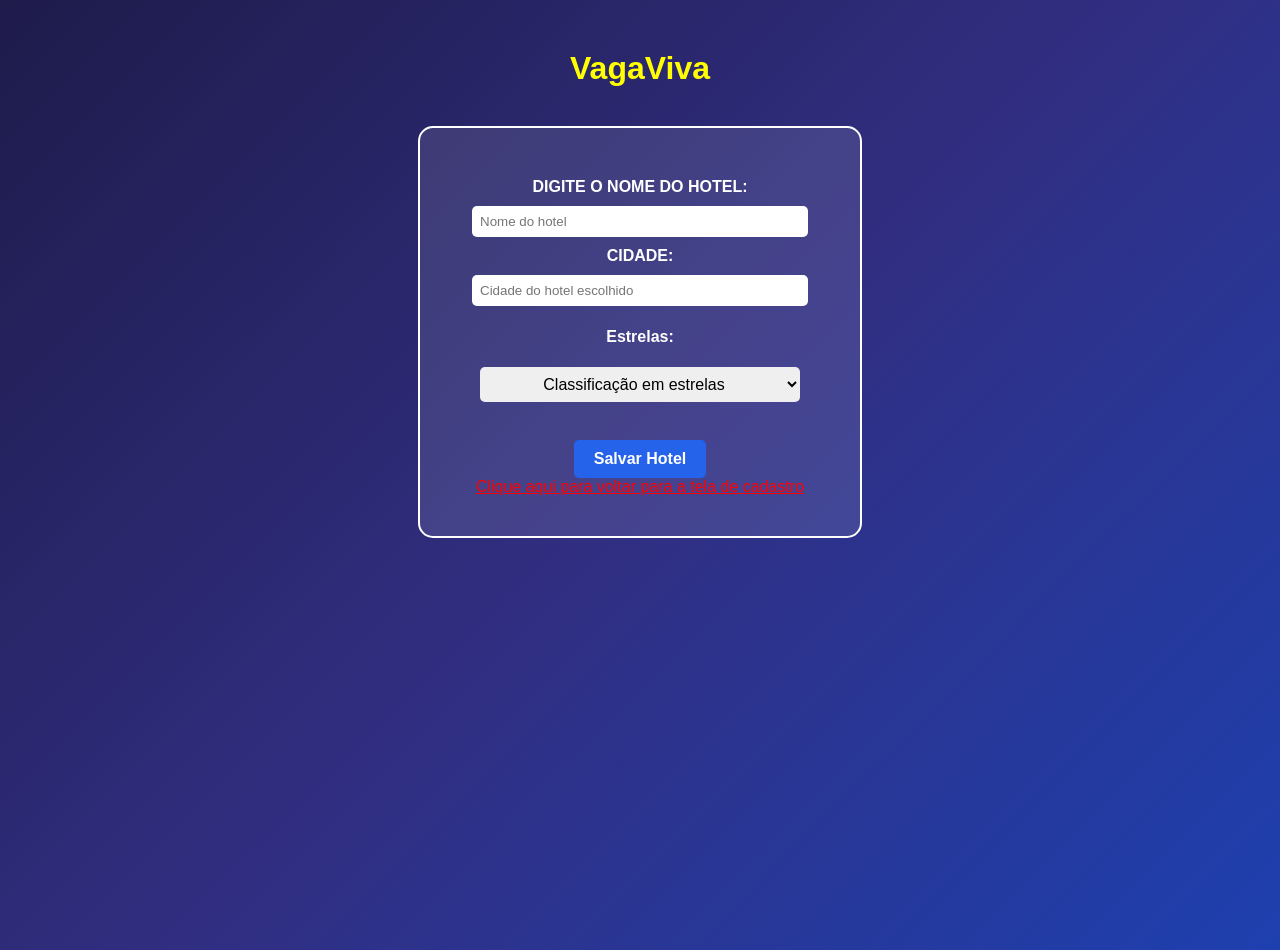
==== cadastro_hotel.html @ 584547a7 "Atualização nova" ====
<!DOCTYPE html>
<html lang="pt-BR">

<head>
    <meta charset="UTF-8">
    <meta name="viewport" content="width=device-width, initial-scale=1.0">
    <title>Hotel</title>
</head>

<body style="text-align: center; font-family: Arial, sans-serif; background: linear-gradient(135deg, #1e1b4b, #312e81, #1e40af); color: white; min-height: 100vh; margin: 0;">
    <h1 style="margin-top: 50px;color: yellow;">VagaViva</h1>
    <br>
    
    <form action="salvar_hotel.php" style="border: 2px solid #ffffff; border-radius: 15px; padding: 40px 20px; max-width: 400px; margin: 0 auto; background-color: rgba(255, 255, 255, 0.1);">
        
       
        <h4 style="color: #ffffff; margin: 10px 0; text-align: center;">
            <label for="texto">DIGITE O NOME DO HOTEL:</label><br>
            <input type="text" name="texto" id="texto" placeholder="Nome do hotel" required style="padding: 8px; width: 80%; margin-top: 10px; border-radius: 5px; border: none;">
        </h4>
  
        <h4 style="color: #ffffff; margin: 10px 0; text-align: center;">
            <label for="cidade">CIDADE:</label><br>
            <input type="text" name="cidade" id="cidade" placeholder="Cidade do hotel escolhido" required style="padding: 8px; width: 80%; margin-top: 10px; border-radius: 5px; border: none;">
        </h4>
      
        <h4 style="color: #ffffff;">Estrelas:</h4>
        <select name="avaliacao" id="avaliacao" style="text-align: center; padding: 8px; font-size: 16px; border-radius: 5px; border: none; width: 80%;">
            <option value="">Classificação em estrelas</option>
            <option value="1">⭐ </option>
            <option value="2">⭐⭐ </option>
            <option value="3">⭐⭐⭐ </option>
            <option value="4">⭐⭐⭐⭐ </option>
            <option value="5">⭐⭐⭐⭐⭐ </option>
        </select>
        
        <br><br>
        <!-- Fundo do botão alterado de verde para um tom de azul corporativo clássico -->
      <button type="submit" style="padding: 10px 20px; font-size: 16px; cursor: pointer; border-radius: 5px; border: none; background-color: #2563eb; color: white; margin-top: 20px; font-weight: bold;">Salvar Hotel</button>
    <br>
<a href="inde.html" style="color: red;">Clique aqui para voltar para a tela de cadastro</a>

    
    </form>


</body>

</html>
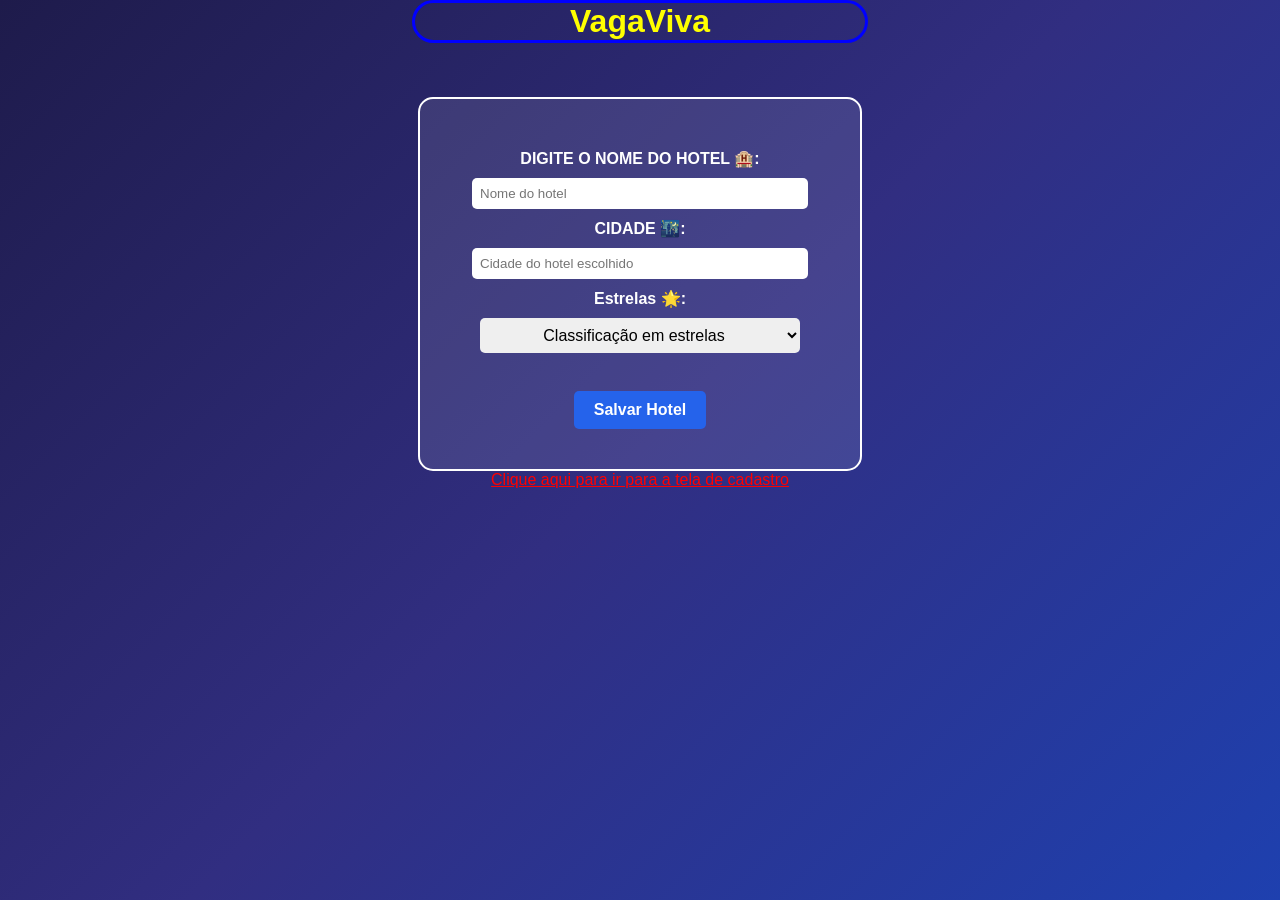
==== commit dfa05dbf: "Codigo atualizado" ====
--- a/cadastro_hotel.html
+++ b/cadastro_hotel.html
@@ -5,45 +5,104 @@
     <meta charset="UTF-8">
     <meta name="viewport" content="width=device-width, initial-scale=1.0">
     <title>Hotel</title>
+      <link rel="stylesheet" href="estilo.css/style4.css">
+    <style>
+
+        h1 {
+            margin-top: 50px;
+            color: yellow;
+        }
+
+        form {
+            border: 2px solid #ffffff;
+            border-radius: 15px;
+            padding: 40px 20px;
+            max-width: 400px;
+            margin: 0 auto;
+            background-color: rgba(255, 255, 255, 0.1);
+        }
+
+        h4 {
+            color: #ffffff;
+            margin: 10px 0;
+            text-align: center;
+        }
+
+        input {
+            padding: 8px;
+            width: 80%;
+            margin-top: 10px;
+            border-radius: 5px;
+            border: none;
+        }
+
+        select {
+            text-align: center;
+            padding: 8px;
+            font-size: 16px;
+            border-radius: 5px;
+            border: none;
+            width: 80%;
+        }
+
+        button {
+            padding: 10px 20px;
+            font-size: 16px;
+            cursor: pointer;
+            border-radius: 5px;
+            border: none;
+            background-color: #2563eb;
+            color: white;
+            margin-top: 20px;
+            font-weight: bold;
+            transform: scale(1);
+            transition: all 0.3s ease;
+        }
+
+        button:hover{
+            background-color: #1e1b4b;
+            transform: scale(1.09);
+            transition: all 0.3s ease;
+        }
+    </style>
 </head>
 
-<body style="text-align: center; font-family: Arial, sans-serif; background: linear-gradient(135deg, #1e1b4b, #312e81, #1e40af); color: white; min-height: 100vh; margin: 0;">
-    <h1 style="margin-top: 50px;color: yellow;">VagaViva</h1>
+<body>
+    <h1 style="border: 3px solid blue;width:450px;margin: auto;border-radius: 60px;">VagaViva</h1>
     <br>
-    
-    <form action="salvar_hotel.php" style="border: 2px solid #ffffff; border-radius: 15px; padding: 40px 20px; max-width: 400px; margin: 0 auto; background-color: rgba(255, 255, 255, 0.1);">
+    <br>
+    <br>
+    <form action="salvar_hotel.php" method="post">
         
        
-        <h4 style="color: #ffffff; margin: 10px 0; text-align: center;">
-            <label for="texto">DIGITE O NOME DO HOTEL:</label><br>
-            <input type="text" name="texto" id="texto" placeholder="Nome do hotel" required style="padding: 8px; width: 80%; margin-top: 10px; border-radius: 5px; border: none;">
+        <h4>
+            <label for="texto">DIGITE O NOME DO HOTEL 🏨:</label><br>
+            <input type="text" name="texto" id="texto" placeholder="Nome do hotel" required>
         </h4>
   
-        <h4 style="color: #ffffff; margin: 10px 0; text-align: center;">
-            <label for="cidade">CIDADE:</label><br>
-            <input type="text" name="cidade" id="cidade" placeholder="Cidade do hotel escolhido" required style="padding: 8px; width: 80%; margin-top: 10px; border-radius: 5px; border: none;">
+        <h4>
+            <label for="cidade">CIDADE 🌃:</label><br>
+            <input type="text" name="cidade" id="cidade" placeholder="Cidade do hotel escolhido" required>
         </h4>
       
-        <h4 style="color: #ffffff;">Estrelas:</h4>
-        <select name="avaliacao" id="avaliacao" style="text-align: center; padding: 8px; font-size: 16px; border-radius: 5px; border: none; width: 80%;">
+        <h4>Estrelas 🌟:</h4>
+        <select name="avaliacao" id="avaliacao">
             <option value="">Classificação em estrelas</option>
             <option value="1">⭐ </option>
             <option value="2">⭐⭐ </option>
             <option value="3">⭐⭐⭐ </option>
             <option value="4">⭐⭐⭐⭐ </option>
-            <option value="5">⭐⭐⭐⭐⭐ </option>
+            <option value="5">⭐⭐⭐⭐⭐  </option>
         </select>
         
         <br><br>
-        <!-- Fundo do botão alterado de verde para um tom de azul corporativo clássico -->
-      <button type="submit" style="padding: 10px 20px; font-size: 16px; cursor: pointer; border-radius: 5px; border: none; background-color: #2563eb; color: white; margin-top: 20px; font-weight: bold;">Salvar Hotel</button>
+      
+      <button type="submit">Salvar Hotel</button>
     <br>
-<a href="inde.html" style="color: red;">Clique aqui para voltar para a tela de cadastro</a>
-
-    
-    </form>
+     </form>
+ <a href="inde.html" style="color: red;">Clique aqui para ir para a tela de cadastro</a>
 
 
 </body>
 
-</html>+</html>
--- a/estilo.css/style4.css
+++ b/estilo.css/style4.css
@@ -0,0 +1,8 @@
+  body {
+            text-align: center;
+            font-family: Arial, sans-serif;
+            background: linear-gradient(135deg, #1e1b4b, #312e81, #1e40af);
+            color: white;
+            min-height: 100vh;
+            margin: 0;
+        }
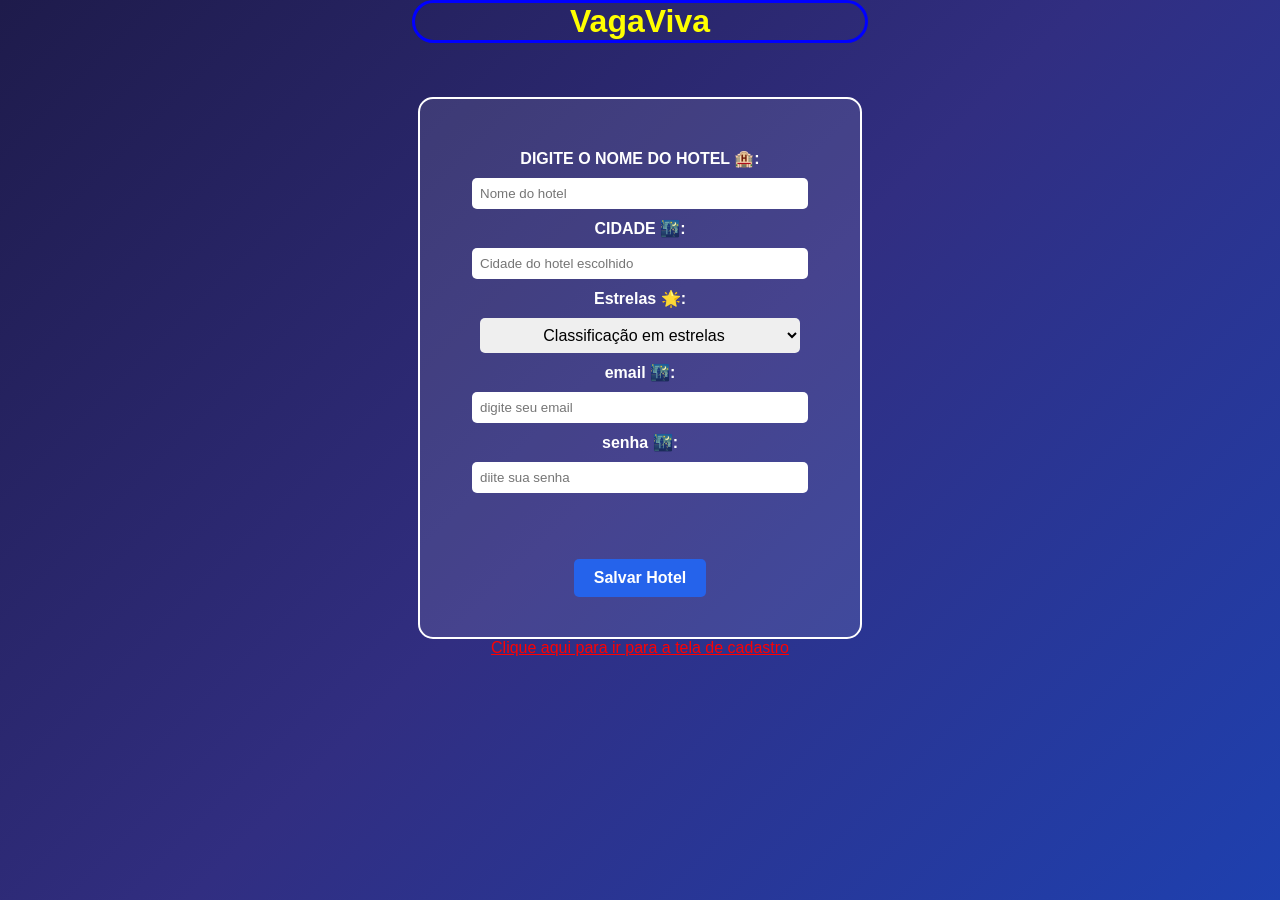
==== commit 8aef6131: "alteraçoes no cadastro e no salvar" ====
--- a/cadastro_hotel.html
+++ b/cadastro_hotel.html
@@ -5,9 +5,8 @@
     <meta charset="UTF-8">
     <meta name="viewport" content="width=device-width, initial-scale=1.0">
     <title>Hotel</title>
-      <link rel="stylesheet" href="estilo.css/style4.css">
+    <link rel="stylesheet" href="estilo.css/style4.css">
     <style>
-
         h1 {
             margin-top: 50px;
             color: yellow;
@@ -59,7 +58,7 @@
             transition: all 0.3s ease;
         }
 
-        button:hover{
+        button:hover {
             background-color: #1e1b4b;
             transform: scale(1.09);
             transition: all 0.3s ease;
@@ -73,18 +72,18 @@
     <br>
     <br>
     <form action="salvar_hotel.php" method="post">
-        
-       
+
+
         <h4>
             <label for="texto">DIGITE O NOME DO HOTEL 🏨:</label><br>
             <input type="text" name="texto" id="texto" placeholder="Nome do hotel" required>
         </h4>
-  
+
         <h4>
             <label for="cidade">CIDADE 🌃:</label><br>
             <input type="text" name="cidade" id="cidade" placeholder="Cidade do hotel escolhido" required>
         </h4>
-      
+
         <h4>Estrelas 🌟:</h4>
         <select name="avaliacao" id="avaliacao">
             <option value="">Classificação em estrelas</option>
@@ -92,17 +91,32 @@
             <option value="2">⭐⭐ </option>
             <option value="3">⭐⭐⭐ </option>
             <option value="4">⭐⭐⭐⭐ </option>
-            <option value="5">⭐⭐⭐⭐⭐  </option>
+            <option value="5">⭐⭐⭐⭐⭐ </option>
         </select>
-        
+
+        <h4>
+            <label for="cidade">email 🌃:</label><br>
+            <input type="email" name="email" id="email" placeholder="digite seu email" required>
+        </h4>
+
+
+        <h4>
+            <label for="cidade">senha 🌃:</label><br>
+            <input type="password" name="senha" id="senha" placeholder="diite sua senha" required>
+        </h4>
+
+
+
+
+
         <br><br>
-      
-      <button type="submit">Salvar Hotel</button>
-    <br>
-     </form>
- <a href="inde.html" style="color: red;">Clique aqui para ir para a tela de cadastro</a>
+
+        <button type="submit">Salvar Hotel</button>
+        <br>
+    </form>
+    <a href="inde.html" style="color: red;">Clique aqui para ir para a tela de cadastro</a>
 
 
 </body>
 
-</html>
+</html>
